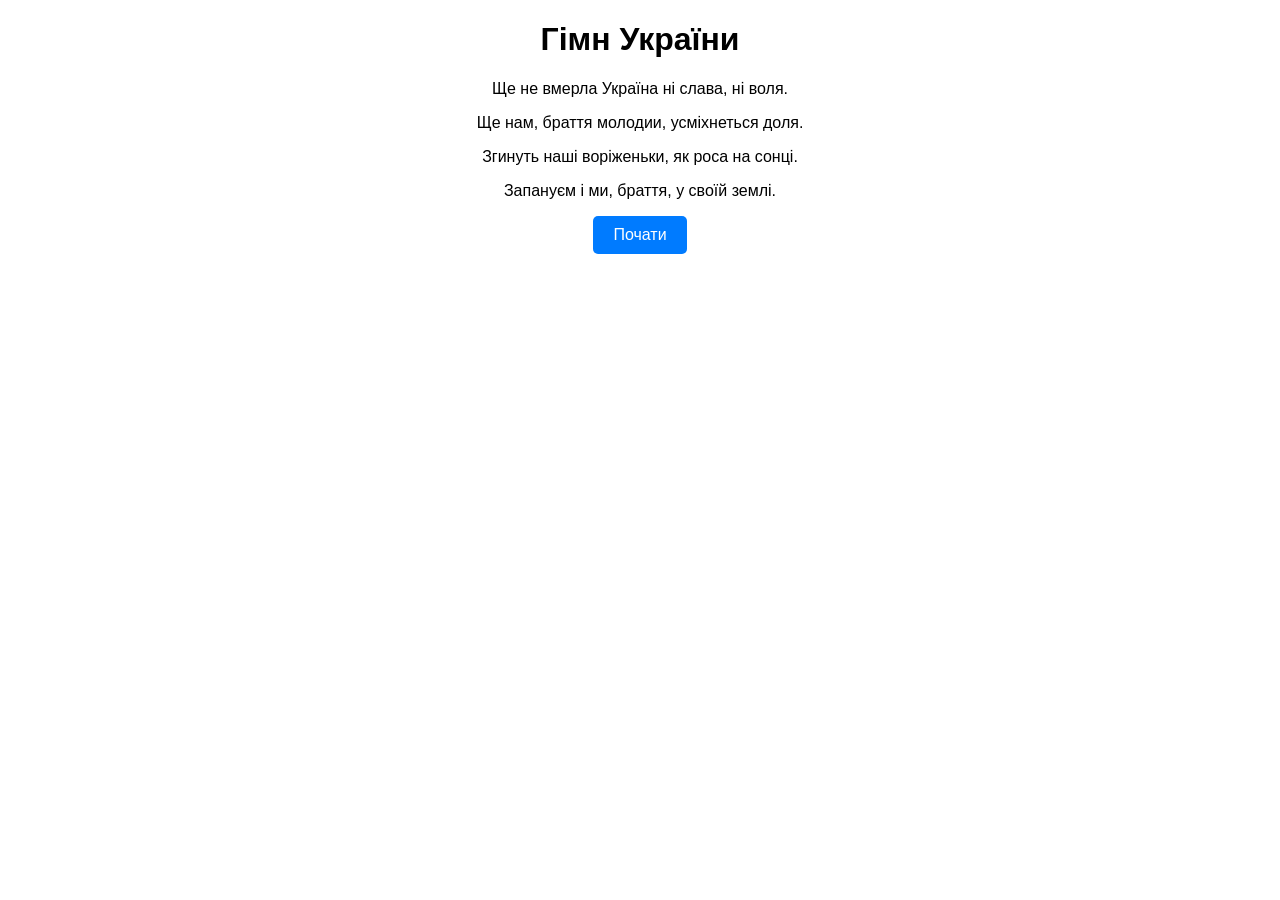
==== index.html @ 55415474 "first start" ====
<!DOCTYPE html>
<html lang="uk">
<head>
  <meta charset="UTF-8">
  <meta name="viewport" content="width=device-width, initial-scale=1.0">
  <title>Гімн України</title>
  <style>
    body {
      font-family: Arial, sans-serif;
      text-align: center;
    }
    #playButton {
      padding: 10px 20px;
      font-size: 16px;
      background-color: #007bff;
      color: white;
      border: none;
      cursor: pointer;
      border-radius: 5px;
    }
  </style>
</head>
<body>
  <h1>Гімн України</h1>
  <p>Ще не вмерла Україна ні слава, ні воля.</p>
  <p>Ще нам, браття молодии, усміхнеться доля.</p>
  <p>Згинуть наші воріженьки, як роса на сонці.</p>
  <p>Запануєм і ми, браття, у своїй землі.</p>

  <button id="playButton">Почати</button>

  <audio id="hymnAudio" loop>
    <source src="audio.mp3" type="audio/mp3">
    Ваш браузер не підтримує елемент аудіо.
  </audio>

  <script>
    document.getElementById('playButton').addEventListener('click', function() {
      document.getElementById('hymnAudio').play();
    });
  </script>
</body>
</html>
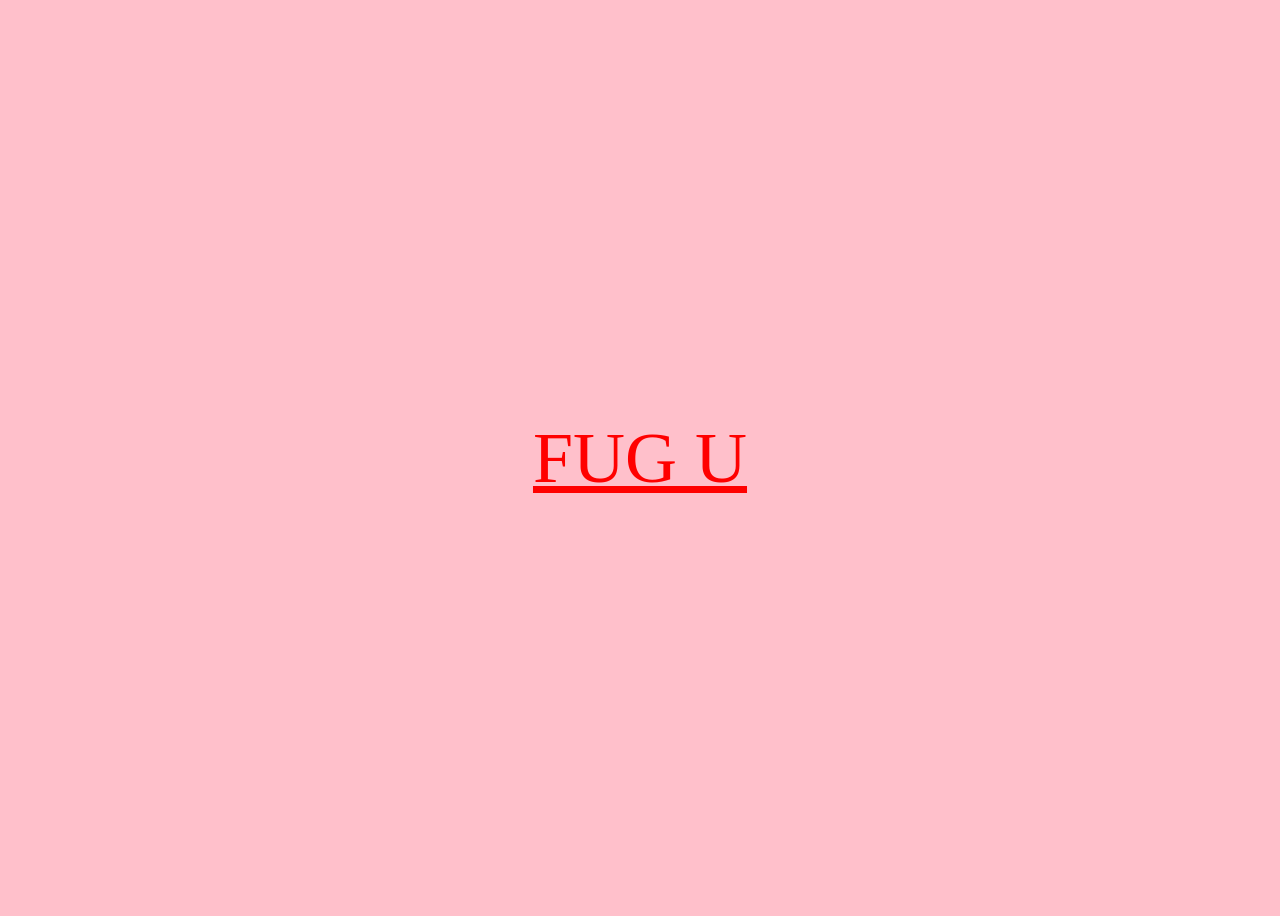
==== commit 17c7b30a: "fix bag" ====
--- a/index.html
+++ b/index.html
@@ -1,43 +1,23 @@
 <!DOCTYPE html>
-<html lang="uk">
+<html>
 <head>
-  <meta charset="UTF-8">
-  <meta name="viewport" content="width=device-width, initial-scale=1.0">
-  <title>Гімн України</title>
-  <style>
-    body {
-      font-family: Arial, sans-serif;
-      text-align: center;
-    }
-    #playButton {
-      padding: 10px 20px;
-      font-size: 16px;
-      background-color: #007bff;
-      color: white;
-      border: none;
-      cursor: pointer;
-      border-radius: 5px;
-    }
-  </style>
+    <title>FUG U</title>
+    <style>
+        body {
+            background-color: pink;
+            color: black;
+            display: flex;
+            justify-content: center;
+            align-items: center;
+            height: 100vh;
+        }
+        a {
+            font-size: 72px;
+            color: red;
+        }
+    </style>
 </head>
 <body>
-  <h1>Гімн України</h1>
-  <p>Ще не вмерла Україна ні слава, ні воля.</p>
-  <p>Ще нам, браття молодии, усміхнеться доля.</p>
-  <p>Згинуть наші воріженьки, як роса на сонці.</p>
-  <p>Запануєм і ми, браття, у своїй землі.</p>
-
-  <button id="playButton">Почати</button>
-
-  <audio id="hymnAudio" loop>
-    <source src="audio.mp3" type="audio/mp3">
-    Ваш браузер не підтримує елемент аудіо.
-  </audio>
-
-  <script>
-    document.getElementById('playButton').addEventListener('click', function() {
-      document.getElementById('hymnAudio').play();
-    });
-  </script>
+    <a href="D.html">FUG  U</a>
 </body>
 </html>
